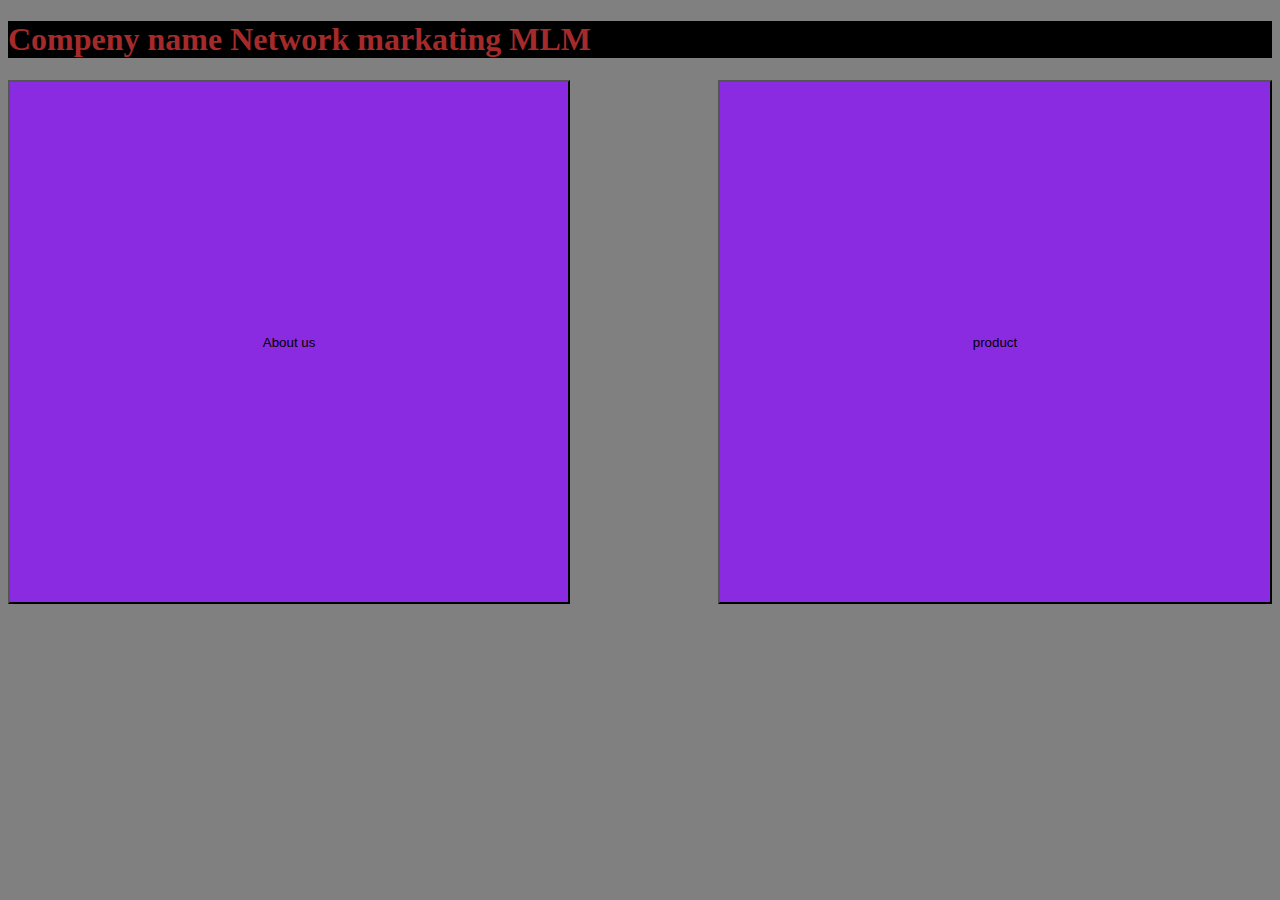
==== index.html @ 778cdb4c "page1" ====
<!DOCTYPE html>
<html lang="en">
<head>
    <meta charset="UTF-8">
    <meta http-equiv="X-UA-Compatible" content="IE=edge">
    <meta name="viewport" content="width=device-width, initial-scale=1.0">
    <title>Document</title>
    <link rel="stylesheet" href="./style.css">
</head>
<body>
    <div>
        <h1 id="comName"> Compeny name Network markating MLM </h1>
        <div >
            <button id="b1" > About us </button>
        </div>
        <div>
            <button id="b2"> product</button>
        </div>
    </div>
    
</body>
</html>
---- style.css ----
#comName{ color: brown; background: black;}
#b1{
    float: left;
    padding: 20%;
    background: blueviolet;
}
#b2{float: right;
padding: 20%;
background: blueviolet; }
body{background: gray;}
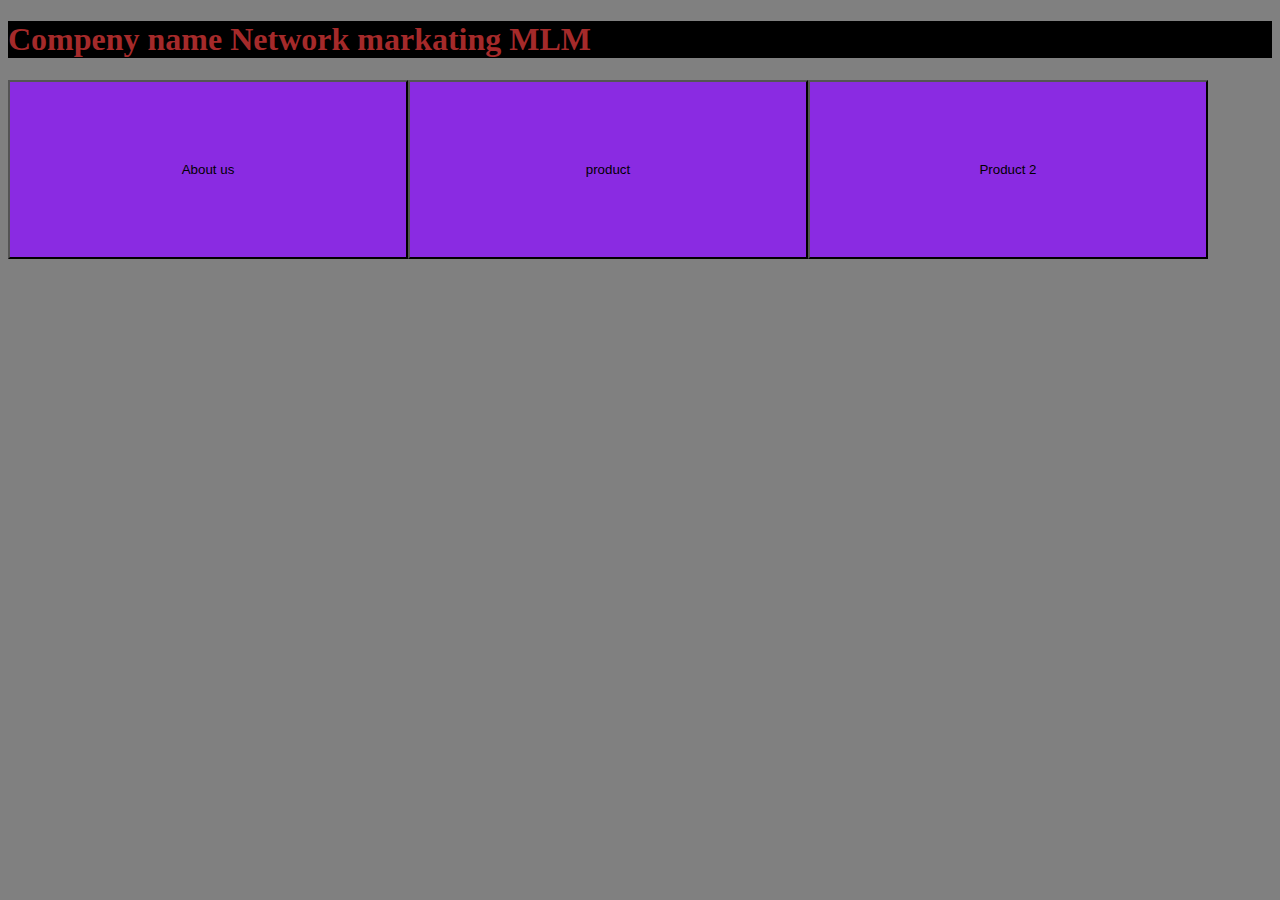
==== commit bfa303d8: "felx2" ====
--- a/index.html
+++ b/index.html
@@ -8,15 +8,20 @@
     <link rel="stylesheet" href="./style.css">
 </head>
 <body>
-    <div>
-        <h1 id="comName"> Compeny name Network markating MLM </h1>
-        <div >
-            <button id="b1" > About us </button>
-        </div>
-        <div>
+    
+    <h1 id="comName"> Compeny name Network markating MLM </h1>
+
+    <div class="box1">
+        <a href="./about.html">
+            <button id="b1"> About us </button>
+        </a>
+        <a href="./product.html">
             <button id="b2"> product</button>
-        </div>
+        </a>
+        <a href="./product.html">
+            <button id="b2"> Product 2</button>
+        </a>
     </div>
-    
+
 </body>
 </html>--- a/style.css
+++ b/style.css
@@ -1,10 +1,34 @@
-#comName{ color: brown; background: black;}
-#b1{
-    float: left;
+#comName {
+    color: brown;
+    background: black;
+    width: 100%;
+}
+
+#b1 {
     padding: 20%;
     background: blueviolet;
+    width: 400px;
+    cursor: pointer;
 }
-#b2{float: right;
-padding: 20%;
-background: blueviolet; }
-body{background: gray;}+
+#b2 {
+    padding: 20%;
+    background: blueviolet;
+    width: 400px;
+    cursor: pointer;
+}
+
+body {
+    background: gray;
+
+}
+
+.box1 {
+    display: flex; 
+} 
+ 
+@media(max-width: 800px) { 
+    .box1 { 
+        flex-direction: column; 
+    }
+}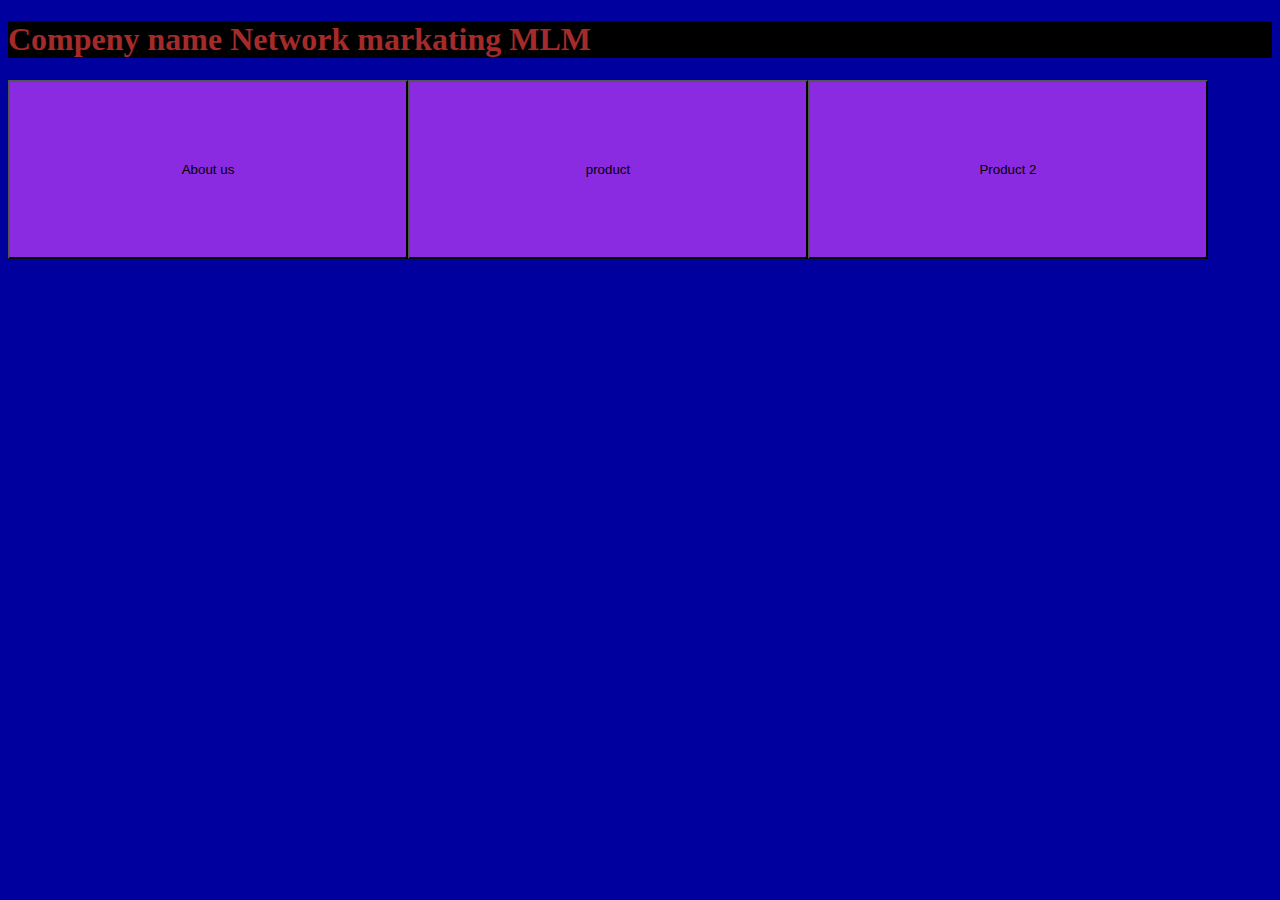
==== commit 9407f3d2: "final" ====
--- a/index.html
+++ b/index.html
@@ -12,10 +12,10 @@
     <h1 id="comName"> Compeny name Network markating MLM </h1>
 
     <div class="box1">
-        <a href="./about.html">
+        <a href="./pages/about.html">
             <button id="b1"> About us </button>
         </a>
-        <a href="./product.html">
+        <a href="./pages/product.html">
             <button id="b2"> product</button>
         </a>
         <a href="./product.html">
--- a/style.css
+++ b/style.css
@@ -19,12 +19,12 @@
 }
 
 body {
-    background: gray;
+    background: #00009f;
 
 }
 
 .box1 {
-    display: flex; 
+    display: flex;
 } 
  
 @media(max-width: 800px) { 
